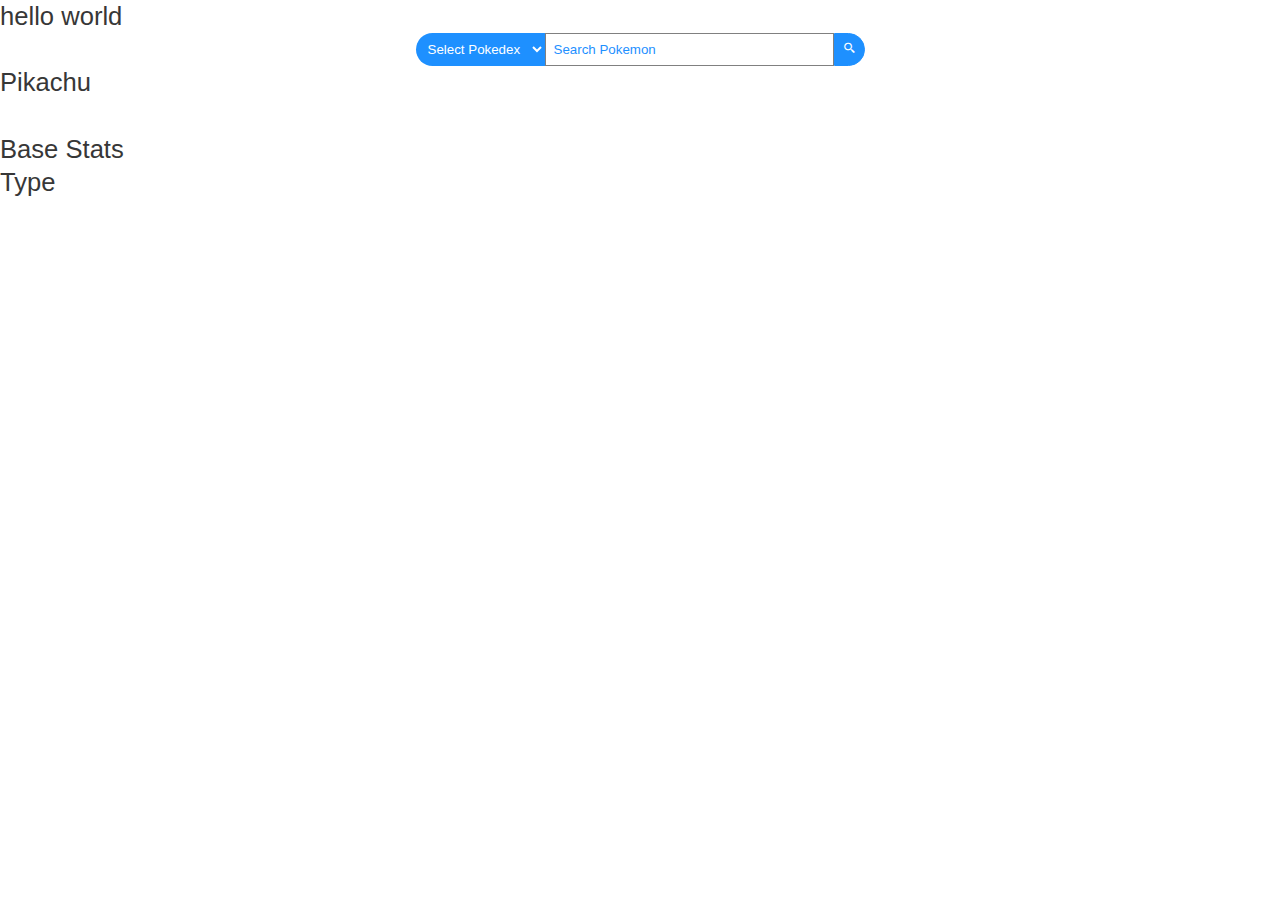
==== Pokemon-display/index.html @ 239665c9 "added pokemon-display project with some progress" ====
<!DOCTYPE html>
<html lang="en">
  <head>
    <meta charset="UTF-8" />
    <meta name="viewport" content="width=device-width, initial-scale=1.0" />
    <title>Document</title>
    <link rel="stylesheet" href="styles.css" />
    <link
      href="https://unpkg.com/boxicons@2.1.4/css/boxicons.min.css"
      rel="stylesheet"
    />
  </head>
  <body>
    <p>hello world</p>
    <section class="search-bar">
      <div class="search-dropdown">
        <label for="pokedex-select"></label>
        <select name="pokedex" id="pokedex-select">
          <option value="">Select Pokedex</option>
          <!-- Populate with javascript for the actual dropdown -->
          <option value="all">All</option>
        </select>
      </div>
      <div class="search-area">
        <input type="text" placeholder="Search Pokemon" id="search-input" />
        <button type="submit" onclick="searchPokemon()">
          <i class="bx bx-search-alt-2"></i>
        </button>
      </div>
    </section>
    <section class="display">
      <div class="search-result">
        <div class="search-result-container">
          <p>Pikachu</p>
          <img
            src="https://raw.githubusercontent.com/PokeAPI/sprites/master/sprites/pokemon/versions/generation-ii/crystal/1.png"
            alt=""
          />
          <div class="search-result-info">
            <p>Base Stats</p>
            <div class="base-stats"></div>
            <p>Type</p>
          </div>
        </div>
      </div>
      <div class="search-result-evolution-chart"></div>
    </section>
    <script src="main.js"></script>
  </body>
</html>
---- Pokemon-display/styles.css ----
* {
  margin: 0;
  padding: 0;
  box-sizing: border-box;
}

body {
  font-size: 1.6rem;
  font-family: "Verdana", "Arial", sans-serif;
  line-height: 1.3;
  color: #373737;
  height: 100vh;
  width: 100%;
}

.search-bar {
  display: flex;
  align-items: center;
  justify-content: center;
  width: 40%;
  margin: 0 auto;
}

.search-dropdown {
  display: flex;
  align-items: center;
  justify-content: center;
}

#pokedex-select {
  background-color: dodgerblue;
  border: 1px solid dodgerblue;
  color: white;
  padding: 0.5rem;
  border: none;
  border-radius: 20px 0px 0px 20px;
}

.search-dropdown option {
  background: white;
  color: dodgerblue;
}

.search-area {
  display: flex;
  align-items: center;
  justify-content: center;
  width: 20rem;
}

#search-input {
  padding: 0.5rem;
  border: 1px solid grey;
  width: 100%;
}

#search-input:focus {
  outline: none;
  border: 1px solid dodgerblue;
  box-shadow: inset 0 0 0 2px dodgerblue;
}

#search-input::placeholder {
  color: dodgerblue;
}

.search-area button {
  padding: 0.5rem;
  background: dodgerblue;
  border: 1px solid dodgerblue;
  border-radius: 0px 20px 20px 0px;
}

.search-area button .bx-search-alt-2 {
  color: white;
  cursor: pointer;
}
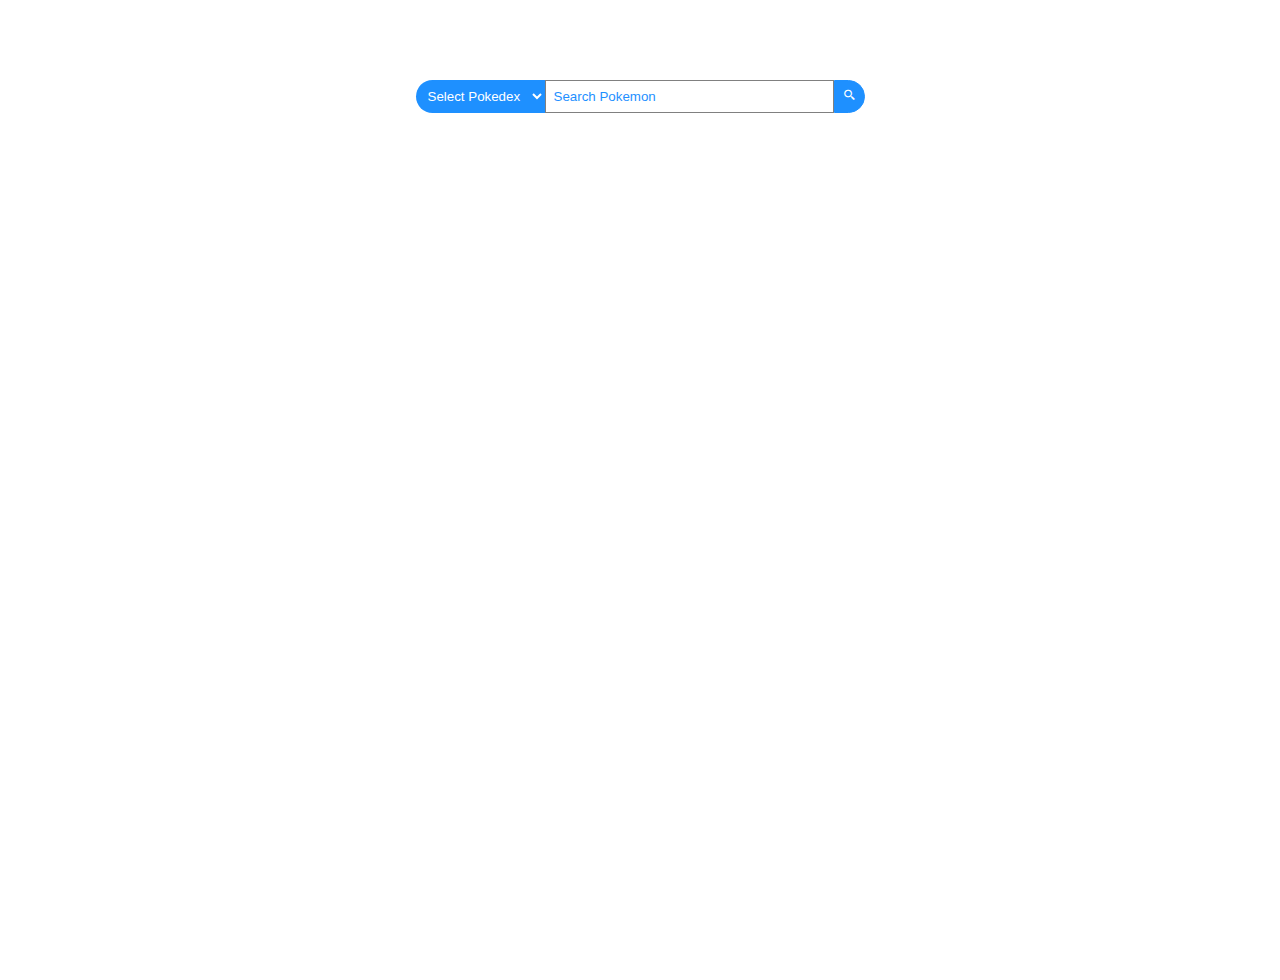
==== commit f0114430: "added most/all functions of pokemon display project" ====
--- a/Pokemon-display/index.html
+++ b/Pokemon-display/index.html
@@ -11,39 +11,41 @@
     />
   </head>
   <body>
-    <p>hello world</p>
     <section class="search-bar">
       <div class="search-dropdown">
         <label for="pokedex-select"></label>
         <select name="pokedex" id="pokedex-select">
-          <option value="">Select Pokedex</option>
+          <option id="select-input">Select Pokedex</option>
           <!-- Populate with javascript for the actual dropdown -->
           <option value="all">All</option>
         </select>
       </div>
       <div class="search-area">
-        <input type="text" placeholder="Search Pokemon" id="search-input" />
+        <input type="text" id="search-input" placeholder="Search Pokemon" />
         <button type="submit" onclick="searchPokemon()">
           <i class="bx bx-search-alt-2"></i>
         </button>
       </div>
     </section>
-    <section class="display">
+
+    <div id="no-result" class="inactive">
+      <h2>No results found</h2>
+    </div>
+
+    <section id="display" class="inactive">
+      <h2>Search Results</h2>
       <div class="search-result">
         <div class="search-result-container">
-          <p>Pikachu</p>
-          <img
-            src="https://raw.githubusercontent.com/PokeAPI/sprites/master/sprites/pokemon/versions/generation-ii/crystal/1.png"
-            alt=""
-          />
+          <h2 id="search-result-name"></h2>
+          <img src="" alt="" id="search-result-image" />
           <div class="search-result-info">
             <p>Base Stats</p>
-            <div class="base-stats"></div>
+            <div id="base-stats"></div>
             <p>Type</p>
+            <div id="type"></div>
           </div>
         </div>
       </div>
-      <div class="search-result-evolution-chart"></div>
     </section>
     <script src="main.js"></script>
   </body>
--- a/Pokemon-display/styles.css
+++ b/Pokemon-display/styles.css
@@ -18,7 +18,8 @@
   align-items: center;
   justify-content: center;
   width: 40%;
-  margin: 0 auto;
+  min-width: 400px;
+  margin: 5rem auto 2rem auto;
 }
 
 .search-dropdown {
@@ -34,6 +35,10 @@
   padding: 0.5rem;
   border: none;
   border-radius: 20px 0px 0px 20px;
+}
+
+#pokedex-select:focus {
+  outline: none;
 }
 
 .search-dropdown option {
@@ -75,3 +80,56 @@
   color: white;
   cursor: pointer;
 }
+
+#display {
+  text-align: center;
+}
+
+#display.inactive {
+  display: none;
+}
+
+#no-result {
+  text-align: center;
+  color: black;
+  display: block;
+}
+
+#no-result.inactive {
+  display: none;
+}
+
+.search-result {
+  display: flex;
+  align-items: center;
+  justify-content: center;
+  width: 20%;
+  min-width: 200px;
+  margin: 2rem auto;
+  background: dodgerblue;
+  border-radius: 20px;
+}
+
+.search-result-container {
+  padding: 2rem;
+  width: 70%;
+}
+
+.search-result-container h2 {
+  font-size: 1rem;
+  margin-bottom: 1rem;
+}
+
+.search-result-container img {
+  width: 100%;
+}
+
+.search-result-info > p {
+  font-size: 1rem;
+  text-decoration: underline;
+}
+
+#type > p,
+#base-stats > p {
+  font-size: 0.7rem;
+}
